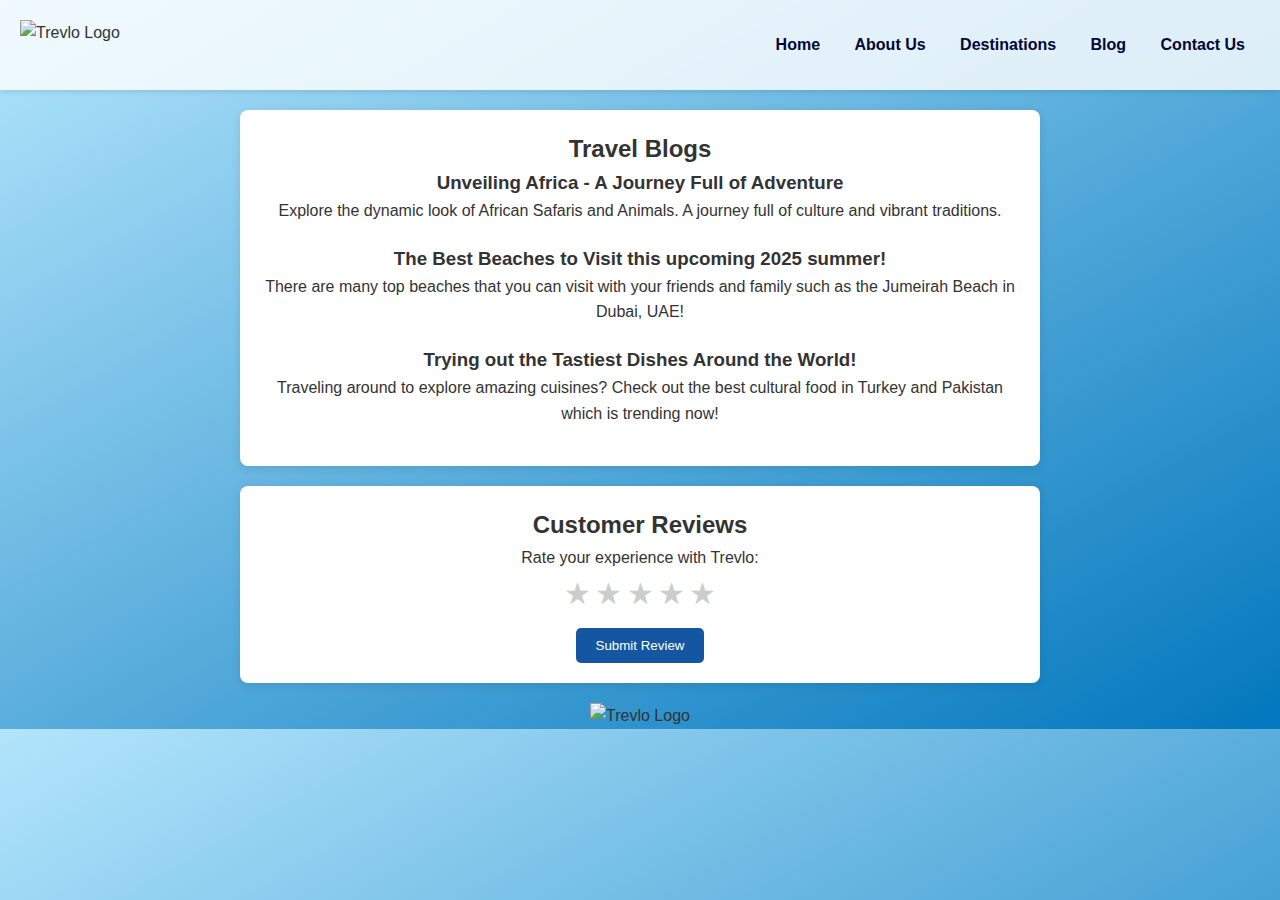
==== Blog.html @ 4838afc3 "Add files via upload" ====
<!DOCTYPE html>
<html lang="en">
<head>
    <meta charset="UTF-8">
    <meta name="viewport" content="width=device-width, initial-scale=1.0">
    <title>Blog and Customer Review - Trevlo</title>
    <style>
    
      * {
            margin: 0;
            padding: 0;
            box-sizing: border-box;
        }

        body {
    font-family: 'Arial', sans-serif;
    line-height: 1.6;
    background: linear-gradient(to bottom right, #b3e5fc, #0277bd);
    color: #333;
    text-align: center;
}


        header {
    display: flex;
    justify-content: space-between;
    align-items: center;
    padding: 20px;
    background-color: rgba(255, 255, 255, 0.8);
    position: sticky;
    top: 0;
    z-index: 1000;
    box-shadow: 0 2px 5px rgba(0, 0, 0, 0.1);
}

        .logo {
            height: 80px;
        }

        nav a {
            text-decoration: none;
            color: rgb(2, 5, 53);
            font-size: 16px;
            font-weight: bold;
            padding: 10px 15px;
            border-radius: 5px;
            transition: background-color 0.3s ease, transform 0.3s ease;
        }

        nav a:hover {
            background-color: #fbe56b;
            transform: translateY(-3px);
        }

        main {
            margin-top: 150px;
            padding: 20px;
        }

       .blog-section, .reviews-section {
            background: white;
            padding: 20px;
            margin: 20px auto;
            max-width: 800px;
            border-radius: 8px;
            box-shadow: 0 2px 10px rgba(0, 0, 0, 0.1);
        }

        .blog {
            margin-bottom: 20px;
        }

        .star-rating {
            text-align: center;
        }

        .star-rating input {
            display: none;
        }

        .star-rating label {
            font-size: 30px;
            color: #ccc;
            cursor: pointer;
        }

        .star-rating input:checked ~ label,
        .star-rating label:hover,
        .star-rating label:hover ~ label {
            color: #340cf9;
        }

        .submit-review {
            background-color: #1456a1;
            color: white;
            padding: 10px 20px;
            border: none;
            cursor: pointer;
            border-radius: 5px;
            margin-top: 10px;
        }

        .submit-review:hover {
            background-color: #0d4c91;
        }
    </style>
</head>
<body>
<header>
    <img src="Trev.png" alt="Trevlo Logo" style="height: 50px;">
    <nav>
        <a href="Home.html">Home</a>
        <a href="About Us.html">About Us</a>
        <a href="Destinations.html">Destinations</a>
        <a href="Blog.html">Blog</a>
        <a href="Contact Us.html">Contact Us</a>
    </nav>
</header>

<div class="container">
    
    <div class="blog-section">
        <h2>Travel Blogs</h2>
        
       
        <div class="blog">
            <h3>Unveiling Africa - A Journey Full of Adventure</h3>
            <p>Explore the dynamic look of African Safaris and Animals. A journey full of culture and vibrant traditions.</p>
        </div>

       
        <div class="blog">
            <h3>The Best Beaches to Visit this upcoming 2025 summer!</h3>
            <p>There are many top beaches that you can visit with your friends and family such as the Jumeirah Beach in Dubai, UAE!</p>
        </div>

       
        <div class="blog">
            <h3>Trying out the Tastiest Dishes Around the World!</h3>
            <p>Traveling around to explore amazing cuisines? Check out the best cultural food in Turkey and Pakistan which is trending now!</p>
        </div>
    </div>

    
    <div class="reviews-section">
        <h2>Customer Reviews</h2>
        <p>Rate your experience with Trevlo:</p>
        <form id="reviewForm">
            <div class="star-rating">
                <input type="radio" id="star5" name="rating" value="5">
                <label for="star5">★</label>
                <input type="radio" id="star4" name="rating" value="4">
                <label for="star4">★</label>
                <input type="radio" id="star3" name="rating" value="3">
                <label for="star3">★</label>
                <input type="radio" id="star2" name="rating" value="2">
                <label for="star2">★</label>
                <input type="radio" id="star1" name="rating" value="1">
                <label for="star1">★</label>
            </div>
            <button type="submit" class="submit-review">Submit Review</button>
        </form>
    </div>
</div>

<script>
    document.getElementById('reviewForm').addEventListener('submit', function(event) {
        event.preventDefault();
        const rating = document.querySelector('input[name="rating"]:checked');
        if (rating) {
            alert(`Thank you for your ${rating.value}-star review with Trevlo!`);
        } else {
            alert('Please select a star rating before submitting');
        }
    });
</script>

</body>
</html>
<img src="Trev.png" alt="Trevlo Logo" style="height: 70px;">
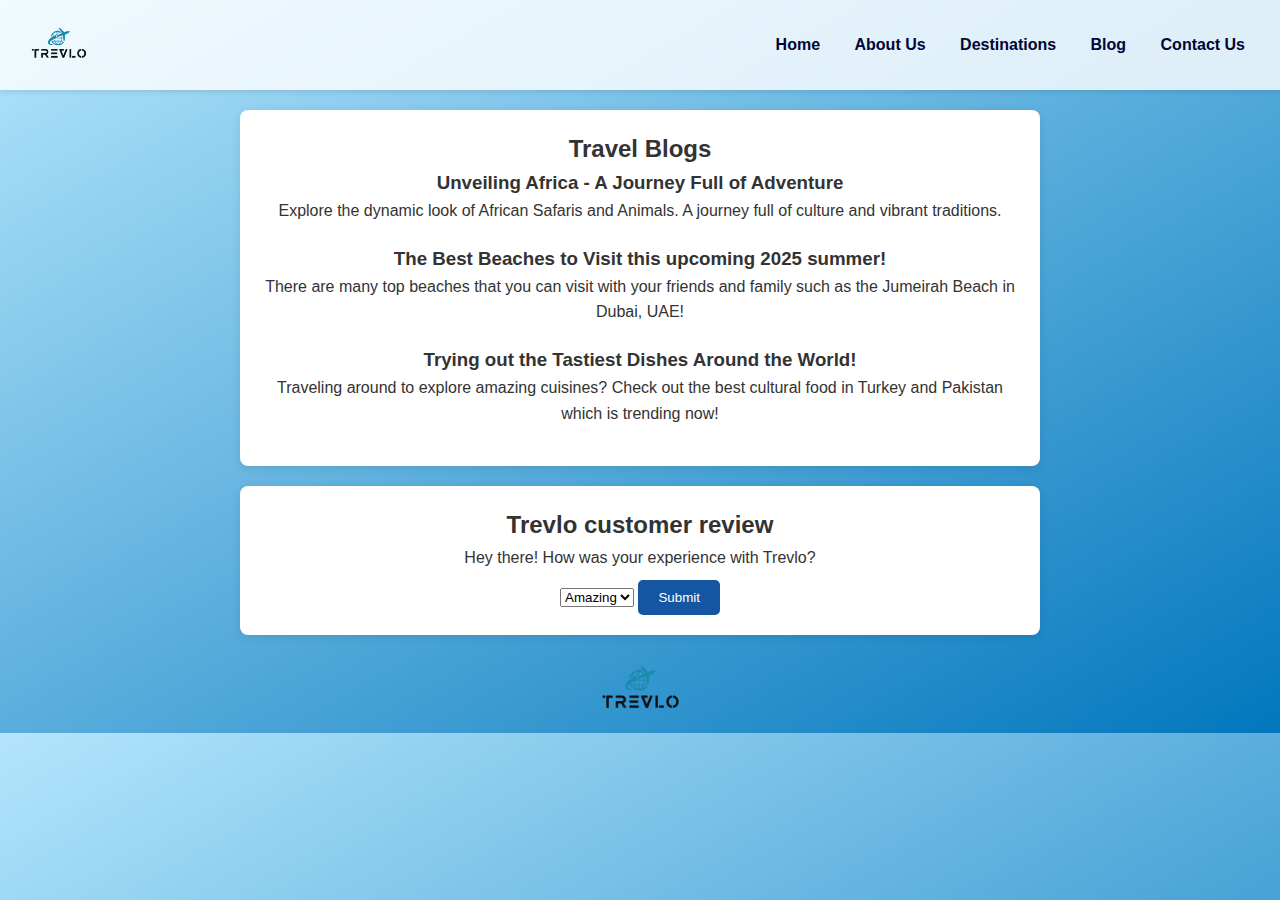
==== commit 089989f9: "Blog.html" ====
--- a/Blog.html
+++ b/Blog.html
@@ -142,39 +142,25 @@
     </div>
 
     
-    <div class="reviews-section">
-        <h2>Customer Reviews</h2>
-        <p>Rate your experience with Trevlo:</p>
-        <form id="reviewForm">
-            <div class="star-rating">
-                <input type="radio" id="star5" name="rating" value="5">
-                <label for="star5">★</label>
-                <input type="radio" id="star4" name="rating" value="4">
-                <label for="star4">★</label>
-                <input type="radio" id="star3" name="rating" value="3">
-                <label for="star3">★</label>
-                <input type="radio" id="star2" name="rating" value="2">
-                <label for="star2">★</label>
-                <input type="radio" id="star1" name="rating" value="1">
-                <label for="star1">★</label>
-            </div>
-            <button type="submit" class="submit-review">Submit Review</button>
+     <div class="reviews-section">
+        <h2>Trevlo customer review</h2>
+        <p>Hey there! How was your experience with Trevlo?</p>
+        <form id="multipleChoiceForm">
+            <select name="experience">
+                <option value="Amazing">Amazing</option>
+                <option value="Good">Good</option>
+                <option value="Average">Average</option>
+                <option value="Poor">Poor</option>
+            </select>
+            <button type="submit" class="submit-review">Submit</button>
         </form>
     </div>
-</div>
-
-<script>
-    document.getElementById('reviewForm').addEventListener('submit', function(event) {
-        event.preventDefault();
-        const rating = document.querySelector('input[name="rating"]:checked');
-        if (rating) {
-            alert(`Thank you for your ${rating.value}-star review with Trevlo!`);
-        } else {
-            alert('Please select a star rating before submitting');
-        }
-    });
-</script>
-
-</body>
-</html>
-<img src="Trev.png" alt="Trevlo Logo" style="height: 70px;">
+    
+    <script>
+        document.getElementById('multipleChoiceForm').addEventListener('submit', function(event) {
+            event.preventDefault();
+            const experience = document.querySelector('select[name="experience"]').value;
+            alert(`Huge Thanks for letting us know your experience was ${experience}! Make sure too keep exploring and we will continue to make you happy at trevlo!`);
+        });
+    </script>
+    <img src="Trev.png" alt="Trevlo Logo" style="height: 70px;">
